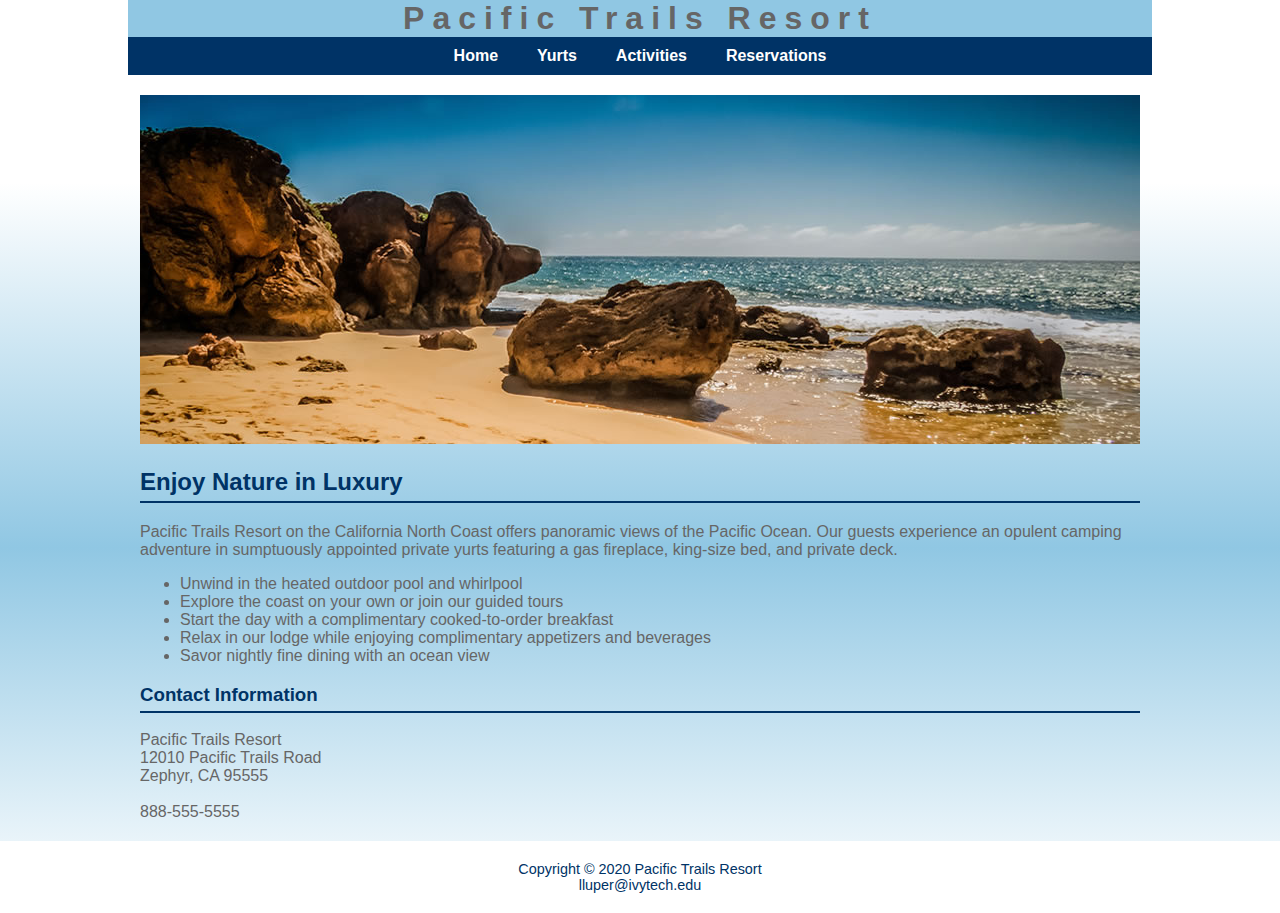
==== index.html @ 26051ce9 "first commit" ====
<!doctype html>
<html lang="en">
    <head>
        <link rel="stylesheet" href="pacific.css" />
        <title>Pacific Trails Resort</title>
        <meta name="viewport" content="width=device-width, initial-scale=1.0">
    </head>
    <div class="flow">
        <body>
            <div id="wrapper">
                <h1>Pacific Trails Resort</h1>

                <nav>
                    <a href="index.html">Home</a>&nbsp;
                    <a href="yurts.html">Yurts</a>&nbsp;
                    <a href="activities.html">Activities</a>&nbsp;
                    <a href="#">Reservations</a>
                </nav>
            </div>
                <div id="homehero">
                    <img src="coast.jpg" alt="A photo of a coast" />
                </div>

                <main>
                    <h2>Enjoy Nature in Luxury</h2>
                    <p>
                        <span class="resort">Pacific Trails Resort</span> on the
                        California North Coast offers panoramic views of the Pacific
                        Ocean. Our guests experience an opulent camping adventure in
                        sumptuously appointed private yurts featuring a gas
                        fireplace, king-size bed, and private deck.
                    </p>
                    <ul>
                        <li>Unwind in the heated outdoor pool and whirlpool</li>
                        <li>
                            Explore the coast on your own or join our guided tours
                        </li>
                        <li>
                            Start the day with a complimentary cooked-to-order
                            breakfast
                        </li>
                        <li>
                            Relax in our lodge while enjoying complimentary
                            appetizers and beverages
                        </li>
                        <li>Savor nightly fine dining with an ocean view</li>
                    </ul>

                    <div class="contact-info">
                        <h3>Contact Information</h3>
                        <span class="resort">Pacific Trails Resort</span><br />
                        12010 Pacific Trails Road<br />
                        Zephyr, CA 95555<br /><br />
                        <a id="mobile" href="888-555-5555"></a><span id="desktop">888-555-5555</span></a><br />

                    </div>
                </main>

                <footer>
                    Copyright © 2020 Pacific Trails Resort<br />
                    <a href="mailto:lluper@ivytech.edu">lluper@ivytech.edu</a>
                </footer>
            
        </body>
    </div>
</html>
---- pacific.css ----
* {
    box-sizing: border-box;
}

#wrapper {
    background-color: #90c7e3;
    background-repeat: no-repeat;
    min-width: 960px;
    max-width: 2048px;
    width: 80%;
    margin: 0 auto;
}

body {
    background-color: #90C7E3;
    color: #666666;
    font-family: Arial, Helvetica, sans-serif;
    margin: 0;
    background-image: linear-gradient(to bottom, #FFFFFF 20%, #90C7E3 60%, #FFFFFF 100%);
}

header {
    background-color: #003366;
    color: #ffffff;
    padding: 1em;
}

h1 {
    font-size: 2em;
    text-align: center;
    letter-spacing: .25em;
    margin: 0;
}

nav {
    text-align: center;
    background-color: #003366;
    padding: 10px 0;
}

nav a {
    color: white;
    margin: 0 15px;
    text-decoration: none;
    font-weight: bold;
}

nav a:hover {
    text-decoration: underline;
}

#homehero, #yurthero, #trailhero {
    text-align: center;
    margin-top: 20px;
}

#yurthero img {
    width: 100%;
    max-width: 800px;
    height: auto;
}

/* Main content styling */
main {
    margin: 20px auto;
    width: 90%;
    max-width: 1000px;
}

h2, h3 {
    color: #003366;
    border-bottom: 2px solid #003366;
    padding-bottom: 5px;
}

dl {
    display: flex;
    justify-content: space-between;
}

dl dt, dl dd {
    width: 30%;
    margin-right: 10px;
    color: #003366;
}

dl dd {
    margin-bottom: 20px;
}

/* Table styling */
table {
    width: 90%;
    margin: 20px auto;
    border: 1px solid #3399CC;
    border-collapse: collapse;
    background-color: #fff;
}

th, td {
    padding: 10px;
    border: 1px solid #3399CC;
    text-align: center;
}

td.text {
    text-align: left;
}

tr:nth-of-type(even) {
    background-color: #DFEDF8;
}

/* Footer styling */
footer {
    text-align: center;
    padding: 20px 0;
    background-color: #FFFFFF;
    color: #003366;
    font-size: 0.9em;
}

footer a {
    color: #003366;
    text-decoration: none;
}

footer a:hover {
    text-decoration: underline;
}

@media (min-width: 1024px) {
    body {
        background-image: linear-gradient(to bottom, #FFFFFF 20%, #90C7E3 60%, #FFFFFF 100%);
    }

    #wrapper {
        width: 80%;
        margin: auto;
    }
}
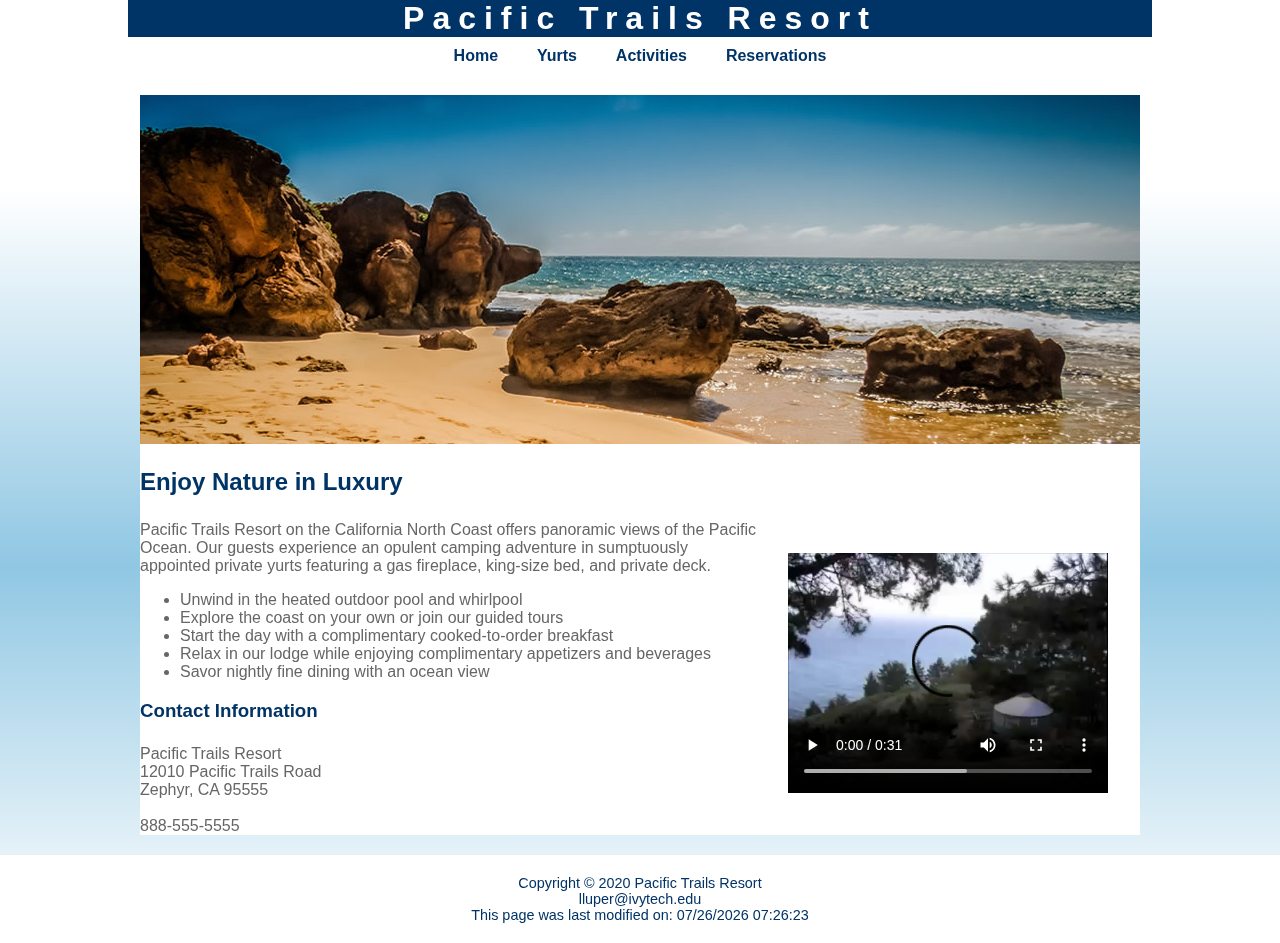
==== commit af04f27e: "Chapter 11 & 14 Done" ====
--- a/index.html
+++ b/index.html
@@ -1,66 +1,78 @@
 <!doctype html>
 <html lang="en">
-    <head>
-        <link rel="stylesheet" href="pacific.css" />
-        <title>Pacific Trails Resort</title>
-        <meta name="viewport" content="width=device-width, initial-scale=1.0">
-    </head>
-    <div class="flow">
-        <body>
-            <div id="wrapper">
-                <h1>Pacific Trails Resort</h1>
+<head>
+    <link rel="stylesheet" href="pacific.css" />
+    <title>Pacific Trails Resort</title>
+    <meta name="viewport" content="width=device-width, initial-scale=1.0">
+</head>
+<div class="flow"></div>
+    <body onload="alert('Today only - 10% off on a weekend - coupon code ZenTen');">
+        <div id="wrapper">
+            <h1>Pacific Trails Resort</h1>
 
-                <nav>
-                    <a href="index.html">Home</a>&nbsp;
-                    <a href="yurts.html">Yurts</a>&nbsp;
-                    <a href="activities.html">Activities</a>&nbsp;
-                    <a href="#">Reservations</a>
-                </nav>
+            <nav>
+                <a href="index.html">Home</a>&nbsp;
+                <a href="yurts.html">Yurts</a>&nbsp;
+                <a href="activities.html">Activities</a>&nbsp;
+                <a href="reservations.html">Reservations</a>
+            </nav>
+        </div>
+
+        <main style="background-color: #ffffff;">
+            <div id="homehero">
+                <img src="coast.jpg" alt="A photo of a coast" />
             </div>
-                <div id="homehero">
-                    <img src="coast.jpg" alt="A photo of a coast" />
-                </div>
+            
+            <h2>Enjoy Nature in Luxury</h2>
 
-                <main>
-                    <h2>Enjoy Nature in Luxury</h2>
-                    <p>
-                        <span class="resort">Pacific Trails Resort</span> on the
-                        California North Coast offers panoramic views of the Pacific
-                        Ocean. Our guests experience an opulent camping adventure in
-                        sumptuously appointed private yurts featuring a gas
-                        fireplace, king-size bed, and private deck.
-                    </p>
-                    <ul>
-                        <li>Unwind in the heated outdoor pool and whirlpool</li>
-                        <li>
-                            Explore the coast on your own or join our guided tours
-                        </li>
-                        <li>
-                            Start the day with a complimentary cooked-to-order
-                            breakfast
-                        </li>
-                        <li>
-                            Relax in our lodge while enjoying complimentary
-                            appetizers and beverages
-                        </li>
-                        <li>Savor nightly fine dining with an ocean view</li>
-                    </ul>
+            <video controls width="320" height="240">
+                <source src="pacific.mp4" type="video/mp4">
+                <source src="pacific.ogv" type="video/ogg">
+                <img src="pacific.jpg" alt="Pacific Video">
+            </video>
 
-                    <div class="contact-info">
-                        <h3>Contact Information</h3>
-                        <span class="resort">Pacific Trails Resort</span><br />
-                        12010 Pacific Trails Road<br />
-                        Zephyr, CA 95555<br /><br />
-                        <a id="mobile" href="888-555-5555"></a><span id="desktop">888-555-5555</span></a><br />
+            <p>
+                <span class="resort">Pacific Trails Resort</span> on the
+                California North Coast offers panoramic views of the Pacific
+                Ocean. Our guests experience an opulent camping adventure in
+                sumptuously appointed private yurts featuring a gas
+                fireplace, king-size bed, and private deck.
+            </p>
 
-                    </div>
-                </main>
+            <ul>
+                <li>Unwind in the heated outdoor pool and whirlpool</li>
+                <li>
+                    Explore the coast on your own or join our guided tours
+                </li>
+                <li>
+                    Start the day with a complimentary cooked-to-order
+                    breakfast
+                </li>
+                <li>
+                    Relax in our lodge while enjoying complimentary
+                    appetizers and beverages
+                </li>
+                <li>Savor nightly fine dining with an ocean view</li>
+            </ul>
 
-                <footer>
-                    Copyright © 2020 Pacific Trails Resort<br />
-                    <a href="mailto:lluper@ivytech.edu">lluper@ivytech.edu</a>
-                </footer>
-            
-        </body>
+            <div class="contact-info">
+                <h3>Contact Information</h3>
+                <span class="resort">Pacific Trails Resort</span><br />
+                12010 Pacific Trails Road<br />
+                Zephyr, CA 95555<br /><br />
+                <a id="mobile" href="888-555-5555"></a><span id="desktop">888-555-5555</span></a><br />
+            </div>
+        </main>
+
+        <footer>
+            Copyright © 2020 Pacific Trails Resort<br />
+            <a href="mailto:lluper@ivytech.edu">lluper@ivytech.edu</a>
+            <div>
+            <script>
+                document.write("This page was last modified on: " + document.lastModified)
+            </script>
+        </div>
+        </footer>
     </div>
+</body>
 </html>
--- a/pacific.css
+++ b/pacific.css
@@ -3,7 +3,7 @@
 }
 
 #wrapper {
-    background-color: #90c7e3;
+    background-color: #ffffff;
     background-repeat: no-repeat;
     min-width: 960px;
     max-width: 2048px;
@@ -11,6 +11,10 @@
     margin: 0 auto;
 }
 
+#wrapper h1 {
+    background-color: #003366;
+    color: #ffffff;
+}
 body {
     background-color: #90C7E3;
     color: #666666;
@@ -34,12 +38,12 @@
 
 nav {
     text-align: center;
-    background-color: #003366;
+    background-color: #ffffff;
     padding: 10px 0;
 }
 
 nav a {
-    color: white;
+    color: #003366;
     margin: 0 15px;
     text-decoration: none;
     font-weight: bold;
@@ -69,7 +73,6 @@
 
 h2, h3 {
     color: #003366;
-    border-bottom: 2px solid #003366;
     padding-bottom: 5px;
 }
 
@@ -80,13 +83,15 @@
 
 dl dt, dl dd {
     width: 30%;
-    margin-right: 10px;
+    
+    margin: 0 10px 20px 40px;
     color: #003366;
 }
 
-dl dd {
-    margin-bottom: 20px;
+dl dt {
+    border-bottom: 2px solid #003366;
 }
+
 
 /* Table styling */
 table {
@@ -129,6 +134,51 @@
     text-decoration: underline;
 }
 
+/* New Styles */
+form {
+    display: flex;
+    flex-direction: column;
+    padding-left: 1em;
+    width: 80%;
+}
+
+input,
+textarea {
+    margin-bottom: 0.5em;
+}
+
+#reshero {
+    height: 300px;
+    display: block;
+    background-image: url('ocean.jpg');  
+    background-size: 200% 100%;
+    background-repeat: no-repeat;
+}
+
+/* New video element style */
+video {
+    float: right; /* Float the video to the right */
+    margin: 2em; /* Set margin */
+}
+
+@media (min-width: 600px) {
+    form {
+        width: 60%;
+        display: grid;
+        grid-template-columns: 10em 1fr;
+        grid-gap: 1em;
+    }
+
+    input[type="submit"] {
+        grid-column: 2;
+        width: 9em;
+    }
+
+    #reshero {
+        background-size: 100% 100%;
+    }
+}
+
 @media (min-width: 1024px) {
     body {
         background-image: linear-gradient(to bottom, #FFFFFF 20%, #90C7E3 60%, #FFFFFF 100%);
